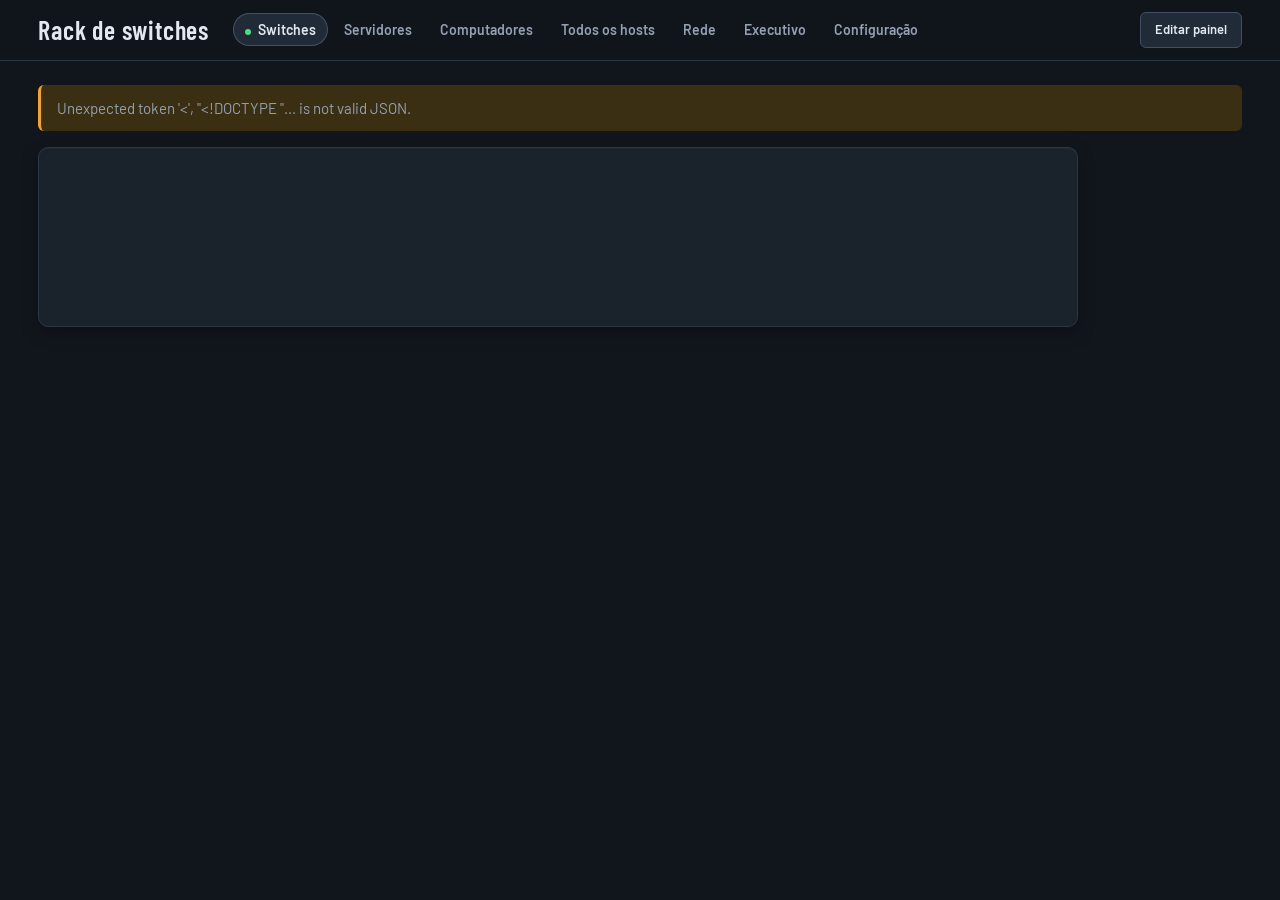
==== index.html @ 5d138e6e "Painel de infraestrutura Zabbix" ====
<!doctype html>
<html lang="pt-BR">
<head>
<meta charset="utf-8">
<meta name="color-scheme" content="dark">
<meta name="viewport" content="width=device-width, initial-scale=1">
<title>Rack de switches</title>
<link rel="preconnect" href="https://fonts.googleapis.com">
<link rel="stylesheet" href="https://fonts.googleapis.com/css2?family=Barlow:wght@400;600&family=Barlow+Condensed:wght@500;600&display=swap">
<link rel="stylesheet" href="/static/ui.css">
<style>
:root{--plate-top:#3a424d;--plate-bottom:#2a3038;--link-off:#2a3a31;--activity-off:#4a3a1c}
.rack{position:relative;display:block;width:100%;min-height:180px;max-width:1040px;padding:14px;overflow:visible}
.plate{fill:url(#plate);stroke:var(--edge)}.ear{fill:#232a32;stroke:var(--edge)}.screw{fill:#11151a;stroke:#59636f}
.silk{fill:#aab4c0;font:500 10px var(--font-head);text-anchor:middle}.brand{fill:#c5ced8;font:600 14px var(--font-head);letter-spacing:.08em}.model{fill:#8a96a5;font:500 11px var(--font-head);letter-spacing:.06em}
.jack{fill:var(--jack);stroke:var(--edge);stroke-width:1}.socket{fill:#07090b}.led-link{fill:var(--link-off)}.led-act{fill:var(--activity-off)}
.port.up .jack{stroke:#3c7a52}.port.up .led-link{fill:var(--link-on);filter:drop-shadow(0 0 2px var(--link-on))}
.port.down .led-link{fill:var(--link-down);opacity:.55}.port.unknown .jack{stroke-dasharray:3 2}
.port.act-1 .led-act,.port.act-2 .led-act,.port.act-3 .led-act{fill:var(--activity);filter:drop-shadow(0 0 2px var(--activity));animation:blink var(--d) step-end infinite}
.port.act-1{--d:1.6s}.port.act-2{--d:.8s}.port.act-3{--d:.3s}
@keyframes blink{0%,49.99%{opacity:1}50%,100%{opacity:.15}}
</style>
</head>
<body>
<div class="top">
  <h1>Rack de switches</h1>
  <nav class="nav" aria-label="Painéis">
    <a href="/" aria-current="page">Switches</a>
    <a href="/hosts.html?view=servers">Servidores</a>
    <a href="/hosts.html?view=workstations">Computadores</a>
    <a href="/hosts.html?view=all">Todos os hosts</a>
    <a href="/rede.html">Rede</a>
    <a href="/executivo.html">Executivo</a>
    <a href="/configuracao.html">Configuração</a>
  </nav>
  <span class="summary" id="summary"></span>
  <div class="layout-actions"><span class="updated" id="updated"></span><button class="layout-edit-toggle" id="layout-edit-toggle" type="button" aria-pressed="false">Editar painel</button></div>
</div>
<p class="banner" id="banner" hidden></p>
<main class="rack" id="rack" aria-live="polite"></main>

<script src="/static/no-overlap.js"></script>
<script src="/static/edit-ux.js"></script>
<script>
const REFRESH_MS = 15000;
// Faixas de tráfego (entrada + saída, em bits/s) que definem a velocidade do LED de atividade.
const TIERS = [[1e7, 3], [1e6, 2], [1e4, 1]];

const NS = "http://www.w3.org/2000/svg";
const el = (tag, attrs = {}, parent) => {
  const e = document.createElementNS(NS, tag);
  for (const k in attrs) e.setAttribute(k, attrs[k]);
  if (parent) parent.appendChild(e);
  return e;
};

// Posição das 28 portas do CRS328-24P-4S+RM: números ímpares em cima, pares embaixo.
function portLayout() {
  const ports = [];
  for (let n = 1; n <= 24; n++) {
    const col = (n - 1) >> 1, row = (n - 1) & 1;
    ports.push({ key: `ether${n}`, label: String(n), x: 70 + col * 46 + Math.floor(col / 4) * 14, y: row ? 72 : 34, w: 34, h: 28, row });
  }
  for (let s = 1; s <= 4; s++) {
    const col = (s - 1) >> 1, row = (s - 1) & 1;
    ports.push({ key: `sfp-sfpplus${s}`, label: `S${s}`, x: 690 + col * 60, y: row ? 72 : 34, w: 52, h: 28, row });
  }
  return ports;
}
const LAYOUT = portLayout();

function fmtBps(v) {
  if (v >= 1e9) return (v / 1e9).toFixed(2) + " Gbit/s";
  if (v >= 1e6) return (v / 1e6).toFixed(1) + " Mbit/s";
  if (v >= 1e3) return (v / 1e3).toFixed(0) + " kbit/s";
  return Math.round(v) + " bit/s";
}

function buildSwitch(host) {
  const card = document.createElement("section");
  card.className = "switch";
  const head = document.createElement("header");
  const h2 = document.createElement("h2"); h2.textContent = host;
  const counts = document.createElement("p"); counts.className = "counts";
  head.append(h2, counts);
  card.appendChild(head);

  const svg = el("svg", { viewBox: "0 0 960 122", role: "img", "aria-label": `Painel frontal do switch ${host}` });
  const defs = el("defs", {}, svg);
  const grad = el("linearGradient", { id: "plate", x1: 0, y1: 0, x2: 0, y2: 1 }, defs);
  el("stop", { offset: "0", "stop-color": "var(--plate-top)" }, grad);
  el("stop", { offset: "1", "stop-color": "var(--plate-bottom)" }, grad);

  el("rect", { class: "plate", x: 20, y: 2, width: 920, height: 118, rx: 3 }, svg);
  el("rect", { class: "ear", x: 0, y: 2, width: 30, height: 118, rx: 3 }, svg);
  el("rect", { class: "ear", x: 930, y: 2, width: 30, height: 118, rx: 3 }, svg);
  for (const [cx, cy] of [[15, 20], [15, 102], [945, 20], [945, 102]]) el("circle", { class: "screw", cx, cy, r: 5 }, svg);

  const brand = el("text", { class: "brand", x: 830, y: 58 }, svg); brand.textContent = "MikroTik";
  const model = el("text", { class: "model", x: 830, y: 76 }, svg); model.textContent = "CRS328-24P-4S+RM";

  const nodes = {};
  for (const p of LAYOUT) {
    const g = el("g", { class: "port unknown" }, svg);
    const title = el("title", {}, g);
    el("rect", { class: "jack", x: p.x, y: p.y, width: p.w, height: p.h, rx: 2 }, g);
    el("rect", { class: "socket", x: p.x + 4, y: p.y + 11, width: p.w - 8, height: p.h - 15, rx: 1 }, g);
    el("circle", { class: "led-link", cx: p.x + 9, cy: p.y + 6, r: 3 }, g);
    el("circle", { class: "led-act", cx: p.x + p.w - 9, cy: p.y + 6, r: 3 }, g);
    const t = el("text", { class: "silk", x: p.x + p.w / 2, y: p.row ? p.y + p.h + 11 : p.y - 5 }, svg);
    t.textContent = p.label;
    nodes[p.key] = { g, title };
  }
  card.appendChild(svg);
  return { card, counts, nodes };
}

function activityTier(bps) {
  for (const [limit, tier] of TIERS) if (bps >= limit) return tier;
  return 0;
}

function updateSwitch(view, sw) {
  let up = 0, down = 0;
  for (const p of LAYOUT) {
    const data = sw.ports[p.key];
    const { g, title } = view.nodes[p.key];
    let state = "unknown", act = 0, tip = `${p.key}: sem dados`;
    if (data && data.status !== null) {
      const total = data.in_bps + data.out_bps;
      if (data.status === 1) { state = "up"; up++; act = activityTier(total); }
      else { state = "down"; down++; }
      tip = `${p.key}: ${state === "up" ? "ativa" : "inativa"}` +
            (state === "up" ? `\nRecebendo ${fmtBps(data.in_bps)}\nEnviando ${fmtBps(data.out_bps)}` : "");
    }
    g.setAttribute("class", `port ${state}` + (act ? ` act-${act}` : ""));
    title.textContent = tip;
  }
  view.counts.textContent = `${up} ativas, ${down} inativas`;
  return { up, down };
}

let views = {};
let lastOk = null;

function render(data) {
  const rack = document.getElementById("rack");
  const names = data.switches.map(s => s.host);
  if (names.join("|") !== Object.keys(views).join("|")) {
    rack.replaceChildren();
    views = {};
    if (!names.length) {
      const p = document.createElement("p"); p.className = "empty";
      p.textContent = "Nenhum switch encontrado. Confira os nomes em SWITCH_HOSTS.";
      rack.appendChild(p);
    }
    for (const n of names) { views[n] = buildSwitch(n); rack.appendChild(views[n].card); }
  }
  let up = 0, down = 0;
  for (const sw of data.switches) { const r = updateSwitch(views[sw.host], sw); up += r.up; down += r.down; }
  freeCardLayout(rack, ".switch", "switches", { minWidth: 420, minHeight: 130, widthFor: (card, available) => Math.max(420, Math.min(960, available - 28)), heightFor: () => 150 });
  document.getElementById("summary").textContent = `${names.length} switches, ${up} portas ativas, ${down} inativas`;
  const banner = document.getElementById("banner");
  banner.hidden = !data.mock;
  if (data.mock) banner.textContent = "Dados de demonstração. Defina ZABBIX_URL e ZABBIX_TOKEN para ver os switches reais.";
}

/* Edição de layout: mover/redimensionar e alterar leituras só ficam liberados ao clicar em Editar painel. */
function isPanelLayoutEditing() { return document.body.classList.contains("layout-edit-active"); }
function setupPanelEditMode() {
  const button = document.getElementById("layout-edit-toggle");
  if (!button || button.dataset.bound) return;
  button.dataset.bound = "1";
  let restoreButton = document.getElementById("restore-hidden-cards");
  if (!restoreButton) {
    restoreButton = document.createElement("button");
    restoreButton.id = "restore-hidden-cards";
    restoreButton.type = "button";
    restoreButton.className = "layout-edit-toggle";
    restoreButton.textContent = "Restaurar cards excluídos";
    restoreButton.title = "Restaurar todos os cards ocultados nesta página";
    restoreButton.hidden = true;
    button.insertAdjacentElement("afterend", restoreButton);
    restoreButton.addEventListener("click", () => {
      for (let i = localStorage.length - 1; i >= 0; i--) {
        const key = localStorage.key(i);
        if (key && key.startsWith("painel-hidden-cards:")) localStorage.removeItem(key);
      }
      window.location.reload();
    });
  }
  const setMode = enabled => {
    restoreButton.hidden = !enabled;
    document.body.classList.toggle("layout-edit-active", enabled);
    button.setAttribute("aria-pressed", String(enabled));
    button.textContent = enabled ? "Concluir edição" : "Editar painel";
    button.title = enabled ? "Salvar o layout e sair do modo de edição" : "Liberar ajustes de layout e configuração dos itens Zabbix";
    document.querySelectorAll(".free-card-managed").forEach(card => {
      card.style.resize = enabled ? "both" : "none";
      card.querySelectorAll(":scope > header, :scope > h3, :scope > .label").forEach(handle => { handle.style.cursor = enabled ? "grab" : "default"; });
    });
    document.querySelectorAll(".rank").forEach(card => { card.style.resize = enabled ? "both" : "none"; });
    document.querySelectorAll(".rank-head").forEach(handle => { handle.style.cursor = enabled ? "grab" : "default"; handle.style.touchAction = enabled ? "none" : "auto"; });
    if (!enabled) {
      document.querySelectorAll(".rank-config").forEach(config => { config.hidden = true; });
      document.querySelectorAll(".rank-menu-btn").forEach(menu => menu.setAttribute("aria-expanded", "false"));
      document.querySelectorAll(".free-alignment-guide").forEach(guide => { guide.style.display = "none"; });
    }
    window.dispatchEvent(new CustomEvent("panel-layout-edit-change", { detail: { enabled } }));
  };
  button.addEventListener("click", () => setMode(!isPanelLayoutEditing()));
  setMode(false);
}
setupPanelEditMode();

let panelDataRevision = 0;
// Pausa atualizações automáticas enquanto o usuário edita o layout. A mudança
// de revisão invalida qualquer resposta HTTP que já estivesse em andamento.
window.addEventListener("panel-layout-edit-change", event => {
  panelDataRevision += 1;
  if (!event.detail?.enabled) refresh();
});

function ensureFreeAlignmentGuides(parent) {
  let vertical = parent.querySelector(":scope > .free-alignment-guide.vertical");
  let horizontal = parent.querySelector(":scope > .free-alignment-guide.horizontal");
  if (!vertical) { vertical = document.createElement("div"); vertical.className = "free-alignment-guide vertical"; vertical.setAttribute("aria-hidden", "true"); parent.appendChild(vertical); }
  if (!horizontal) { horizontal = document.createElement("div"); horizontal.className = "free-alignment-guide horizontal"; horizontal.setAttribute("aria-hidden", "true"); parent.appendChild(horizontal); }
  return { vertical, horizontal };
}

/* Layout livre comum: cartões podem ser movidos e redimensionados com o mouse.
   Cada área salva suas coordenadas no navegador e restaura-as após a atualização. */
function freeCardLayout(parentOrSelector, selector, storageName, options = {}) {
  const parent = typeof parentOrSelector === "string" ? document.querySelector(parentOrSelector) : parentOrSelector;
  if (!parent) return;
  const cards = [...parent.querySelectorAll(`:scope > ${selector}`)];
  if (!cards.length) return;
  const gap = options.gap ?? 14;
  const baseMinW = options.minWidth ?? 220;
  // Largura mínima efetiva: a grade "N por linha" pode reduzi-la (guardado por grupo) para caber mais cards por linha.
  try { parent._freeMinW = Number(localStorage.getItem(`painel-card-minw:${storageName}`)) || 0; } catch { parent._freeMinW = 0; }
  const minW = () => Math.min(baseMinW, parent._freeMinW || baseMinW);
  const minH = options.minHeight ?? 110;
  const available = Math.max(320, parent.clientWidth || (window.innerWidth - 80));
  let saved = {};
  try { saved = JSON.parse(localStorage.getItem(`painel-free-cards:${storageName}`) || "{}") || {}; } catch {}
  let hiddenCards = [];
  try { hiddenCards = JSON.parse(localStorage.getItem(`painel-hidden-cards:${storageName}`) || "[]") || []; } catch {}
  for (const card of cards) {
    const titleNode = card.querySelector(":scope > header h2, :scope > h2, :scope > h3, :scope > .label, :scope > span, h2, h3, .label");
    const title = card.dataset.freeOrigTitle || (titleNode?.textContent || card.className || "card").trim().replace(/\s+/g, " ").slice(0, 140);
    const key = `${[...card.classList].filter(c => !["online", "offline", "unknown", "moving", "free-card-moving"].includes(c)).sort().join(".")}:${title}`;
    if (hiddenCards.includes(key)) card.style.display = "none";
  }
  const visibleCards = cards.filter(card => card.style.display !== "none");
  if (!visibleCards.length) {
    parent.style.position = "relative"; parent.style.minHeight = "40px";
    parent.dataset.freeStorageName = storageName;
    return;
  }
  parent.style.position = "relative";
  parent.style.display = "block";
  parent.style.width = "100%";
  parent.style.minHeight = `${minH}px`;
  parent.style.overflow = "visible";

  // Título exibido pode ser personalizado pelo usuário; a CHAVE de layout usa sempre o título original
  // (dataset.freeOrigTitle), para que renomear nunca perca posição/tamanho salvos.
  const titleNodeFor = card => [
    card.querySelector(":scope > header h2"), card.querySelector(":scope > h2"),
    card.querySelector(":scope > h3"), card.querySelector(":scope > .label"),
    card.querySelector(":scope > span"), card.querySelector("h2"), card.querySelector("h3"),
    card.querySelector(".label")
  ].find(n => n && n.textContent.trim());
  const titleFor = card => card.dataset.freeOrigTitle ||
    (titleNodeFor(card)?.textContent || card.className || "card").trim().replace(/\s+/g, " ").slice(0, 140);
  const nameStore = `painel-card-names:${storageName}`;
  const readNames = () => { try { return JSON.parse(localStorage.getItem(nameStore) || "{}") || {}; } catch { return {}; } };
  const writeName = (key, value) => {
    const names = readNames(); if (value) names[key] = value; else delete names[key];
    try { localStorage.setItem(nameStore, JSON.stringify(names)); } catch {}
  };
  const applyCustomName = (card, key) => {
    const name = readNames()[key], node = titleNodeFor(card);
    if (!name || !node) return;
    if (!card.dataset.freeOrigTitle) card.dataset.freeOrigTitle = titleFor(card);
    node.textContent = name;
  };
  // Edição inline do nome: Enter/clique fora salva, Esc cancela, vazio restaura o nome original.
  const startRename = card => {
    const node = titleNodeFor(card);
    if (!node || node.querySelector("input")) return;
    const key = card.dataset.freeCardKey, shown = node.textContent.trim(), orig = card.dataset.freeOrigTitle || shown;
    const input = document.createElement("input");
    input.type = "text"; input.className = "free-card-name-input"; input.value = shown; input.maxLength = 60;
    input.setAttribute("aria-label", "Nome do card (deixe vazio para restaurar o original)");
    node.textContent = ""; node.appendChild(input); input.focus(); input.select();
    let finished = false;
    const finish = save => {
      if (finished) return; finished = true;
      const value = input.value.trim().replace(/\s+/g, " ");
      if (!save) { node.textContent = shown; return; }
      if (!value || value === orig) { writeName(key, ""); delete card.dataset.freeOrigTitle; node.textContent = orig; }
      else { writeName(key, value); card.dataset.freeOrigTitle = orig; node.textContent = value; }
    };
    input.addEventListener("keydown", e => {
      if (e.key === "Enter") { e.preventDefault(); finish(true); } else if (e.key === "Escape") { e.preventDefault(); finish(false); }
      e.stopPropagation();
    });
    input.addEventListener("blur", () => finish(true));
  };
  const keyFor = card => `${[...card.classList].filter(c => !["online", "offline", "unknown", "moving", "free-card-moving"].includes(c)).sort().join(".")}:${titleFor(card)}`;
  const widthFor = card => {
    if (typeof options.widthFor === "function") return Math.max(minW(), Math.min(available, options.widthFor(card, available)));
    if (card.classList.contains("stat")) return Math.min(210, Math.max(150, (available - gap * 3) / 4));
    if (card.classList.contains("switch")) return Math.max(420, Math.min(960, available - 28));
    if (card.classList.contains("rank")) return Math.max(300, Math.min(450, (available - gap) / 2));
    return Math.max(minW(), Math.min(360, available - gap));
  };
  const heightFor = card => {
    if (typeof options.heightFor === "function") return options.heightFor(card);
    if (card.classList.contains("stat")) return 86;
    if (card.classList.contains("switch")) return 175;
    if (card.classList.contains("rank")) return 220;
    if (card.classList.contains("card")) return 175;
    return 230;
  };
  const items = visibleCards.map((card, i) => {
    const key = keyFor(card);
    card.dataset.freeCardKey = key;
    applyCustomName(card, key);
    const record = saved[key] && Number.isFinite(Number(saved[key].x)) ? saved[key] : null;
    card.style.position = "absolute";
    card.style.boxSizing = "border-box";
    card.style.margin = "0";
    card.style.maxWidth = "none";
    card.style.maxHeight = "none";
    card.style.minWidth = `${minW()}px`;
    card.style.minHeight = `${minH}px`;
    card.classList.add("free-card-managed");
    card.style.resize = isPanelLayoutEditing() ? "both" : "none";
    card.style.overflow = "auto";
    card.style.touchAction = "auto";
    card.style.width = `${Math.max(minW(), Number(record?.w) || widthFor(card))}px`;
    card.style.height = record?.h ? `${Math.max(minH, Number(record.h))}px` : "auto";
    card.style.left = `${Math.max(0, Number(record?.x) || 0)}px`;
    card.style.top = `${Math.max(0, Number(record?.y) || 0)}px`;
    card.style.zIndex = String(Number(record?.z) || (100 + i));
    card.style.cursor = "default";
    return { card, key, record, index: i };
  });

  const anySaved = items.some(x => x.record);
  if (!anySaved) {
    let x = 0, y = 0, rowHeight = 0;
    for (const item of items) {
      const w = widthFor(item.card);
      item.card.style.width = `${w}px`;
      item.card.style.height = "auto";
      if (x > 0 && x + w > available) { x = 0; y += rowHeight + gap; rowHeight = 0; }
      item.card.style.left = `${x}px`; item.card.style.top = `${y}px`;
      const h = Math.max(minH, item.card.offsetHeight || heightFor(item.card));
      item.card.style.height = `${h}px`;
      item.record = { x, y, w, h, z: 100 + item.index };
      rowHeight = Math.max(rowHeight, h); x += w + gap;
    }
  } else {
    let bottom = 0;
    for (const item of items) if (item.record) bottom = Math.max(bottom, Number(item.record.y || 0) + Number(item.record.h || item.card.offsetHeight || minH));
    for (const item of items) {
      if (!item.record) {
        const w = widthFor(item.card), h = Math.max(minH, item.card.offsetHeight || heightFor(item.card));
        item.record = { x: 0, y: bottom + gap, w, h, z: 100 + item.index };
        item.card.style.left = "0px"; item.card.style.top = `${item.record.y}px`;
        item.card.style.width = `${w}px`; item.card.style.height = `${h}px`;
        bottom += h + gap;
      } else if (!item.record.h) {
        item.record.h = Math.max(minH, item.card.offsetHeight || heightFor(item.card));
        item.card.style.height = `${item.record.h}px`;
      }
    }
  }

  // Anti-sobreposição (estilo Sortable): ao arrastar/redimensionar, os outros cards abrem espaço (empurrados para
  // baixo a partir da posição que tinham no início do gesto); ao soltar, o layout é compactado e preenche os vazios.
  const rectOf = card => ({ x: parseFloat(card.style.left) || 0, y: parseFloat(card.style.top) || 0, w: card.offsetWidth, h: card.offsetHeight });
  const snapshot = () => items.filter(i => i.card.style.display !== "none").map(i => ({ card: i.card, ...rectOf(i.card) }));
  let dragBase = null, resizeBase = null, ghost = null;
  const reflow = (moving, base) => {
    const others = base.filter(b => b.card !== moving);
    const pos = PanelNoOverlap.push(rectOf(moving), others);
    others.forEach((o, i) => { o.card.style.left = `${pos[i].x}px`; o.card.style.top = `${pos[i].y}px`; });
    // Espaço-fantasma: onde o card vai assentar quando for solto (após compactar).
    const mine = rectOf(moving);
    const dest = PanelNoOverlap.compact([mine, ...others.map((o, i) => ({ x: pos[i].x, y: pos[i].y, w: o.w, h: o.h }))])[0];
    if (!ghost) { ghost = document.createElement("div"); ghost.className = "free-drop-ghost"; parent.appendChild(ghost); }
    Object.assign(ghost.style, { left: `${dest.x}px`, top: `${dest.y}px`, width: `${mine.w}px`, height: `${mine.h}px` });
    resizeCanvas();
  };
  const settle = () => {
    if (window.PanelNoOverlap) {
      const list = snapshot(), pos = PanelNoOverlap.compact(list);
      list.forEach((o, i) => { o.card.style.left = `${pos[i].x}px`; o.card.style.top = `${pos[i].y}px`; });
    }
    dragBase = null; resizeBase = null; parent.classList.remove("free-reflowing");
    if (ghost) { ghost.remove(); ghost = null; }
    resizeCanvas();
  };
  // Assistente: após redimensionar um card, sugere padronizar o grupo (mesmo tamanho ou N por linha, alinhado). Com Desfazer.
  const suggestLayout = card => {
    if (!window.PanelUX?.suggestLayout || !window.PanelNoOverlap) return;
    const count = snapshot().length;
    if (count < 2) return;
    const size = { w: Math.round(card.offsetWidth), h: Math.round(card.offsetHeight) };
    const width = parent.clientWidth || available;
    const cwFor = n => Math.floor((width - gap * (n - 1)) / n);
    const minKey = `painel-card-minw:${storageName}`;
    const apply = (build, undoExtra) => {
      const list = snapshot();
      const prev = list.map(o => ({ card: o.card, left: o.card.style.left, top: o.card.style.top, width: o.card.style.width, height: o.card.style.height }));
      build(list).forEach((r, i) => {
        const el = list[i].card;
        el.style.left = `${r.x}px`; el.style.top = `${r.y}px`; el.style.width = `${r.w}px`; el.style.height = `${r.h}px`;
      });
      settle(); persist(); resizeCanvas();
      PanelUX.toast(`Layout aplicado a ${count} cards`, { action: "Desfazer", onAction: () => {
        if (undoExtra) undoExtra();
        prev.forEach(p => Object.assign(p.card.style, { left: p.left, top: p.top, width: p.width, height: p.height }));
        settle(); persist(); resizeCanvas();
      } });
    };
    PanelUX.suggestLayout({
      count, sizeLabel: `${size.w}×${size.h}`,
      maxPerRow: count,
      tightFrom: (() => { for (let n = 1; n <= count; n++) if (cwFor(n) < baseMinW) return n; return Infinity; })(),
      minOk: n => cwFor(n) >= 80,
      onSameSize: () => apply(list => {
        const sized = list.map(o => ({ x: o.x, y: o.y, w: size.w, h: size.h }));
        const pos = PanelNoOverlap.flow(sized, width);
        return sized.map((o, i) => ({ x: pos[i].x, y: pos[i].y, w: size.w, h: size.h }));
      }),
      onGrid: n => {
        // Se a coluna ficar mais estreita que o mínimo padrão, reduz o mínimo do grupo (e guarda) para o layout não sobrepor.
        const prevMin = parent._freeMinW || 0, setMin = v => {
          parent._freeMinW = v;
          try { v ? localStorage.setItem(minKey, String(v)) : localStorage.removeItem(minKey); } catch {}
          snapshot().forEach(o => { o.card.style.minWidth = `${minW()}px`; });
        };
        setMin(cwFor(n) < baseMinW ? cwFor(n) : 0);
        apply(list => PanelNoOverlap.gridLayout(list, n, width, gap), () => setMin(prevMin));
      }
    });
  };
  if (window.PanelNoOverlap) {
    // Layout salvo/inicial com cards sobrepostos é reorganizado ao abrir (empurra para baixo).
    const placed = [];
    [...items].sort((a, b) => rectOf(a.card).y - rectOf(b.card).y || rectOf(a.card).x - rectOf(b.card).x).forEach(({ card }) => {
      const r = rectOf(card), f = PanelNoOverlap.resolve(r, placed, available);
      card.style.left = `${f.x}px`; card.style.top = `${f.y}px`;
      placed.push({ x: f.x, y: f.y, w: r.w, h: r.h });
    });
  }
  let maxZ = Math.max(100, ...items.map(x => Number(x.record?.z) || 100));
  const persist = () => {
    const out = {};
    for (const { card, key } of items) out[key] = {
      x: Math.max(0, Math.round(parseFloat(card.style.left) || 0)),
      y: Math.max(0, Math.round(parseFloat(card.style.top) || 0)),
      w: Math.max(minW(), Math.round(card.offsetWidth)),
      h: Math.max(minH, Math.round(card.offsetHeight)),
      z: Number(card.style.zIndex) || 100
    };
    try { localStorage.setItem(`painel-free-cards:${storageName}`, JSON.stringify({ ...saved, ...out })); } catch {}
  };
  if (parent._freeCardLayoutContext) parent._freeCardLayoutContext.persist = persist;
  const resizeCanvas = () => {
    let bottom = 0;
    for (const {card} of items) bottom = Math.max(bottom, (parseFloat(card.style.top) || 0) + card.offsetHeight);
    parent.style.height = `${Math.max(minH, bottom + gap)}px`;
  };
  const guides = ensureFreeAlignmentGuides(parent);
  const hideGuides = () => { guides.vertical.style.display = "none"; guides.horizontal.style.display = "none"; };
  if (parent._freeCardLayoutContext) { parent._freeCardLayoutContext.items = items; parent._freeCardLayoutContext.hideGuides = hideGuides; parent._freeCardLayoutContext.resizeCanvas = resizeCanvas; }
  const nearestSnap = (position, size, targets) => {
    const points = [position, position + size / 2, position + size];
    let best = null;
    for (const point of points) for (const target of targets) {
      const delta = target - point, distance = Math.abs(delta);
      if (distance <= 8 && (!best || distance < best.distance)) best = { delta, target, distance };
    }
    return best;
  };
  const snapFreePosition = (card, left, top) => {
    const others = items.filter(item => item.card !== card).map(({card: other}) => ({
      x: parseFloat(other.style.left) || 0, y: parseFloat(other.style.top) || 0,
      w: other.offsetWidth, h: other.offsetHeight
    }));
    const xTargets = others.flatMap(o => [o.x, o.x + o.w / 2, o.x + o.w]);
    const yTargets = others.flatMap(o => [o.y, o.y + o.h / 2, o.y + o.h]);
    const sx = nearestSnap(left, card.offsetWidth, xTargets);
    const sy = nearestSnap(top, card.offsetHeight, yTargets);
    if (sx) { left += sx.delta; guides.vertical.style.left = `${sx.target}px`; guides.vertical.style.display = "block"; }
    else guides.vertical.style.display = "none";
    if (sy) { top += sy.delta; guides.horizontal.style.top = `${sy.target}px`; guides.horizontal.style.display = "block"; }
    else guides.horizontal.style.display = "none";
    return { x: Math.max(0, left), y: Math.max(0, top) };
  };
  const snapFreeSize = card => {
    if (!isPanelLayoutEditing() || card.dataset.freeResizing !== "1") return;
    const left = parseFloat(card.style.left) || 0, top = parseFloat(card.style.top) || 0;
    const others = items.filter(item => item.card !== card).map(({card: other}) => ({
      x: parseFloat(other.style.left) || 0, y: parseFloat(other.style.top) || 0,
      w: other.offsetWidth, h: other.offsetHeight
    }));
    const xTargets = others.flatMap(o => [o.x, o.x + o.w / 2, o.x + o.w]);
    const yTargets = others.flatMap(o => [o.y, o.y + o.h / 2, o.y + o.h]);
    const snapEdge = (edge, targets, origin, minSize) => {
      let best = null;
      for (const target of targets) { const d = Math.abs(target - edge); if (d <= 8 && target - origin >= minSize && (!best || d < best.distance)) best = { target, distance: d }; }
      return best;
    };
    const sx = snapEdge(left + card.offsetWidth, xTargets, left, minW());
    const sy = snapEdge(top + card.offsetHeight, yTargets, top, minH);
    if (sx) { const w = sx.target - left; if (Math.abs(card.offsetWidth - w) > 1) card.style.width = `${w}px`; guides.vertical.style.left = `${sx.target}px`; guides.vertical.style.display = "block"; }
    else guides.vertical.style.display = "none";
    if (sy) { const h = sy.target - top; if (Math.abs(card.offsetHeight - h) > 1) card.style.height = `${h}px`; guides.horizontal.style.top = `${sy.target}px`; guides.horizontal.style.display = "block"; }
    else guides.horizontal.style.display = "none";
  };
  parent._freeCardLayoutContext = { items, persist, resizeCanvas, hideGuides, settle, suggest: suggestLayout };
  if (!parent.dataset.freeLayoutPointerUpBound) {
    parent.dataset.freeLayoutPointerUpBound = "1";
    const finishResize = () => {
      const ctx = parent._freeCardLayoutContext;
      if (!ctx) return;
      let changed = false, resized = null;
      for (const {card} of ctx.items) if (card.dataset.freeResizing === "1") {
        delete card.dataset.freeResizing; changed = true;
        const s0 = card._startSize;
        if (s0 && (Math.abs(s0.w - card.offsetWidth) > 2 || Math.abs(s0.h - card.offsetHeight) > 2)) resized = card;
      }
      if (changed) {
        ctx.hideGuides(); if (ctx.settle) ctx.settle(); if (ctx.persist) ctx.persist(); ctx.resizeCanvas();
        if (resized && ctx.suggest) ctx.suggest(resized);
      }
    };
    document.addEventListener("pointerup", finishResize);
    document.addEventListener("pointercancel", finishResize);
  }
  for (const { card, key } of items) {
    if (!card.querySelector(".free-card-grip")) {
      const grip = document.createElement("button");
      grip.type = "button"; grip.className = "free-card-grip"; grip.textContent = "⠿";
      grip.title = "Arrastar cartão"; grip.setAttribute("aria-label", `Mover ${titleFor(card)}`);
      card.appendChild(grip);
    }
    if (!card.querySelector(".free-card-delete")) {
      const removeButton = document.createElement("button");
      removeButton.type = "button";
      removeButton.className = "free-card-delete";
      removeButton.textContent = "×";
      removeButton.title = `Excluir card: ${titleFor(card)}`;
      removeButton.setAttribute("aria-label", `Excluir card ${titleFor(card)}`);
      card.appendChild(removeButton);
      removeButton.addEventListener("click", event => {
        event.preventDefault(); event.stopPropagation();
        if (!isPanelLayoutEditing()) return;
        const title = (titleNodeFor(card)?.textContent || titleFor(card)).trim();
        if (!window.PanelUX && !window.confirm(`Excluir o card "${title}" deste painel? Você poderá restaurá-lo pelo botão Restaurar cards excluídos.`)) return;
        const store = `painel-hidden-cards:${storageName}`;
        const readHidden = () => { try { return JSON.parse(localStorage.getItem(store) || "[]") || []; } catch { return []; } };
        const hidden = readHidden();
        if (!hidden.includes(key)) hidden.push(key);
        localStorage.setItem(store, JSON.stringify(hidden));
        card.style.display = "none";
        settle(); persist(); resizeCanvas();   // os demais sobem e fecham o vazio
        if (window.PanelUX) PanelUX.toast(`Card "${title}" excluído`, { action: "Desfazer", onAction: () => {
          localStorage.setItem(store, JSON.stringify(readHidden().filter(k => k !== key)));
          card.style.display = "";
          if (window.PanelNoOverlap) reflow(card, snapshot());   // devolve o card e abre espaço
          settle(); persist(); resizeCanvas();
        } });
      });
    }
    if (!card.querySelector(".free-card-rename")) {
      const renameButton = document.createElement("button");
      renameButton.type = "button"; renameButton.className = "free-card-rename"; renameButton.textContent = "✎";
      renameButton.title = `Renomear card: ${titleFor(card)}`;
      renameButton.setAttribute("aria-label", `Renomear card ${titleFor(card)}`);
      card.appendChild(renameButton);
      renameButton.addEventListener("click", e => { e.preventDefault(); e.stopPropagation(); if (isPanelLayoutEditing()) startRename(card); });
    }
    const nameNode = titleNodeFor(card);
    if (nameNode && !nameNode.dataset.renameBound) {
      nameNode.dataset.renameBound = "1";
      nameNode.addEventListener("dblclick", e => { if (isPanelLayoutEditing() && !e.target.closest("input")) { e.preventDefault(); startRename(card); } });
    }
    let tools = card.querySelector(":scope > .free-card-tools");
    if (!tools) { tools = document.createElement("div"); tools.className = "free-card-tools"; card.appendChild(tools); }
    for (const cls of [".free-card-rename", ".free-card-grip", ".free-card-delete"]) {
      const control = card.querySelector(cls);
      if (control && control.parentElement !== tools) tools.appendChild(control);
    }
    const dragHandles = [card.querySelector(".free-card-grip"), card.querySelector(":scope > header"), card.querySelector(":scope > h3"), card.querySelector(":scope > .label")].filter(Boolean);
    if (!card.dataset.freeDragBound) {
      card.dataset.freeDragBound = "1";
      for (const handle of dragHandles) {
        handle.style.cursor = isPanelLayoutEditing() ? "grab" : "default";
        handle.style.userSelect = "none";
        handle.addEventListener("pointerdown", e => {
          if (!isPanelLayoutEditing() || e.button !== 0 || e.target.closest("input,select,textarea,a,button:not(.free-card-grip)")) return;
          const start = { x: e.clientX, y: e.clientY, left: parseFloat(card.style.left) || 0, top: parseFloat(card.style.top) || 0, pointerId: e.pointerId };
          card.style.zIndex = String(++maxZ); card.classList.add("free-card-moving");
          if (window.PanelNoOverlap) { dragBase = snapshot(); parent.classList.add("free-reflowing"); }
          e.preventDefault();
          const move = ev => {
            if (ev.pointerId !== start.pointerId) return;
            const snapped = snapFreePosition(card, Math.max(0, start.left + ev.clientX - start.x), Math.max(0, start.top + ev.clientY - start.y));
            card.style.left = `${snapped.x}px`;
            card.style.top = `${snapped.y}px`;
            if (window.PanelNoOverlap && dragBase) reflow(card, dragBase);
            resizeCanvas();
          };
          const finish = ev => {
            if (ev.pointerId !== start.pointerId) return;
            document.removeEventListener("pointermove", move);
            document.removeEventListener("pointerup", finish);
            document.removeEventListener("pointercancel", finish);
            card.classList.remove("free-card-moving");
            settle();
            hideGuides(); persist(); resizeCanvas();
          };
          document.addEventListener("pointermove", move);
          document.addEventListener("pointerup", finish);
          document.addEventListener("pointercancel", finish);
        });
      }
    }
    if (!card.dataset.freeResizeDetectBound) {
      card.dataset.freeResizeDetectBound = "1";
      card.addEventListener("pointerdown", e => {
        if (!isPanelLayoutEditing()) return;
        const rect = card.getBoundingClientRect();
        if (e.clientX >= rect.right - 22 && e.clientY >= rect.bottom - 22) { card.dataset.freeResizing = "1"; card._startSize = { w: card.offsetWidth, h: card.offsetHeight }; if (window.PanelNoOverlap) { resizeBase = snapshot(); parent.classList.add("free-reflowing"); } }
      });
    }
    if (!card._freeCardResizeObserver && typeof ResizeObserver !== "undefined") {
      card._freeCardResizeObserver = new ResizeObserver(() => {
        if (!card.isConnected) return;
        snapFreeSize(card);
        if (window.PanelNoOverlap && isPanelLayoutEditing() && resizeBase && card.dataset.freeResizing === "1") reflow(card, resizeBase);
        resizeCanvas();
        clearTimeout(card._freeSaveTimer);
        card._freeSaveTimer = setTimeout(persist, 150);
      });
      card._freeCardResizeObserver.observe(card);
    }
  }
  resizeCanvas();
  persist();
}

async function refresh() {
  if (isPanelLayoutEditing()) return;
  const revision = panelDataRevision;
  const banner = document.getElementById("banner");
  try {
    const res = await fetch("/api/switches");
    if (isPanelLayoutEditing() || revision !== panelDataRevision) return;
    if (!res.ok) throw new Error((await res.json()).detail || res.status);
    const data = await res.json();
    if (isPanelLayoutEditing() || revision !== panelDataRevision) return;
    render(data);
    lastOk = new Date(data.updated);
    document.getElementById("updated").textContent = "Atualizado às " + lastOk.toLocaleTimeString("pt-BR");
  } catch (err) {
    if (isPanelLayoutEditing() || revision !== panelDataRevision) return;
    banner.hidden = false;
    banner.textContent = `${err.message || err}. ` + (lastOk ? `Mostrando os dados das ${lastOk.toLocaleTimeString("pt-BR")}.` : "");
  }
}
refresh();
setInterval(refresh, REFRESH_MS);
</script>
</body>
</html>
---- static/ui.css ----
/* ==========================================================================
   Painel Zabbix — Design System compartilhado (ui.css)
   Servido em /static/ui.css. Mantém TODOS os nomes de classe usados pelo JS.
   Seções: 1 Tokens · 2 Base · 3 Cabeçalho/Nav · 4 Botões e campos
           5 Edição de layout (arrastar/redimensionar) · 6 Cards e KPIs
           7 Indicadores · 8 Tabelas · 9 Formulários/Alertas · 10 Responsivo
   ========================================================================== */

/* 1. TOKENS ---------------------------------------------------------------- */
:root {
  color-scheme: dark;
  --page: #11161d; --panel: #1a222c; --panel-2: #212b37; --line: #2b3644; --edge: #435063;
  --text: #e3e9f0; --muted: #94a1b2;
  --ok: #4ade80; --warn: #f5a524; --crit: #ef5b60; --off: #6b7683; --accent: #54a7ff;
  --banner: #3a2f12; --jack: #0e1217; --rack: var(--panel);
  /* aliases legados (páginas antigas / JS) */
  --bg: var(--page); --border: var(--edge); --bad: var(--crit);
  --link-on: var(--ok); --link-down: var(--crit); --activity: var(--warn);
  --r-sm: 6px; --r-md: 10px; --r-lg: 14px;
  --sp-1: 4px; --sp-2: 8px; --sp-3: 12px; --sp-4: 16px; --sp-5: 24px;
  --shadow: 0 1px 0 #ffffff08 inset, 0 6px 18px #0004;
  --font: "Barlow", system-ui, "Segoe UI", sans-serif;
  --font-head: "Barlow Condensed", "Arial Narrow", sans-serif;
}

/* 2. BASE ------------------------------------------------------------------ */
* { box-sizing: border-box; }
html { background: var(--page); -webkit-text-size-adjust: 100%; }
body {
  margin: 0; padding: 0 clamp(12px, 3vw, 40px) 48px; color: var(--text);
  font: 400 15px/1.5 var(--font); font-variant-numeric: tabular-nums;
}
h1, h2, h3 { font-family: var(--font-head); letter-spacing: .03em; }
h1 { margin: 0; font-size: 26px; font-weight: 600; line-height: 1.15; }
h2.sec { margin: 28px 0 var(--sp-3); font-size: 20px; font-weight: 600; }
h3 { margin: 0 0 var(--sp-2); font-size: 14px; font-weight: 600; letter-spacing: .06em; text-transform: uppercase; color: var(--muted); }
p { color: var(--muted); }
a { color: var(--accent); text-decoration: none; }
a:hover { text-decoration: underline; text-underline-offset: 3px; }
:focus-visible { outline: 2px solid var(--accent); outline-offset: 2px; border-radius: 4px; }
[hidden] { display: none !important; }
main:not(.rack) { max-width: none; }

/* 3. CABEÇALHO / NAVEGAÇÃO ------------------------------------------------- */
.top, header.page-top {
  position: sticky; top: 0; z-index: 200; display: flex; flex-wrap: wrap; align-items: center;
  gap: var(--sp-2) var(--sp-5); margin: 0 calc(-1 * clamp(12px, 3vw, 40px)) var(--sp-5);
  padding: var(--sp-3) clamp(12px, 3vw, 40px);
  background: #11161dd9; backdrop-filter: blur(10px); border-bottom: 1px solid var(--line);
}
.nav { display: flex; gap: var(--sp-1); flex-wrap: wrap; }
.nav a {
  color: var(--muted); padding: 6px 12px; border-radius: 999px; font-weight: 600; font-size: 14px;
  transition: background .15s, color .15s; text-decoration: none;
}
.nav a:hover { color: var(--text); background: var(--panel); text-decoration: none; }
.nav a[aria-current="page"] { color: var(--text); background: var(--panel-2); box-shadow: inset 0 0 0 1px var(--edge); }
.nav a[aria-current="page"]::before { content: ""; display: inline-block; width: 6px; height: 6px; margin-right: 7px; border-radius: 50%; background: var(--ok); vertical-align: middle; }
.summary, .updated { color: var(--muted); font-size: 13px; }
.back-link { font-weight: 600; }
.banner {
  margin: 0 0 var(--sp-4); padding: var(--sp-3) var(--sp-4); background: var(--banner);
  border-left: 3px solid var(--warn); border-radius: var(--r-sm);
}

/* 4. BOTÕES E CAMPOS ------------------------------------------------------- */
button, .btn, .alert-button, .layout-edit-toggle {
  font: 600 13px/1.2 var(--font); color: var(--text); background: var(--panel-2);
  border: 1px solid var(--edge); border-radius: var(--r-sm); padding: 9px 14px; cursor: pointer;
  transition: background .15s, border-color .15s; text-decoration: none;
}
button:hover, .btn:hover, .alert-button:hover { background: #2a3645; }
button.primary, .alert-button.primary { background: #2563b0; border-color: #3b82d6; color: #fff; }
button.primary:hover, .alert-button.primary:hover { background: #2f72c6; }
button:disabled { opacity: .55; cursor: wait; }
input, select, textarea {
  background: #0f141a; color: var(--text); border: 1px solid var(--edge); border-radius: var(--r-sm);
  padding: 8px 10px; font: inherit; min-height: 38px;
}
input:focus, select:focus, textarea:focus { border-color: var(--accent); box-shadow: 0 0 0 3px #54a7ff26; outline: none; }
input[type=checkbox], input[type=radio] { min-height: 0; accent-color: var(--accent); width: 16px; height: 16px; }
.tools { display: flex; flex-wrap: wrap; gap: var(--sp-3); margin-bottom: var(--sp-3); }
.tools label { display: flex; align-items: center; gap: var(--sp-2); color: var(--muted); font-size: 13px; }

/* 5. EDIÇÃO DE LAYOUT (mover / redimensionar / guias) ---------------------- */
.layout-actions { display: flex; align-items: center; justify-content: flex-end; gap: var(--sp-2); margin-left: auto; }
.exec-actions { display: flex; align-items: center; gap: var(--sp-3); flex-wrap: wrap; }
.layout-edit-toggle[aria-pressed="true"] { border-color: var(--accent); background: #1d3a57; }
.layout-edit-toggle[aria-pressed="true"]::before { content: "● "; color: var(--accent); }
/* Barra de ferramentas única por card (✎ ⠿ ×): aparece só no modo de edição, em destaque ao passar o mouse. */
.free-card-tools { position: absolute; top: 6px; right: 6px; z-index: 50; display: none; gap: 2px; padding: 2px; background: #0f141aee; border: 1px solid var(--edge); border-radius: 8px; box-shadow: 0 4px 12px #0006; opacity: .6; transition: opacity .15s; }
body.layout-edit-active .free-card-tools { display: flex; }
.free-card-managed:hover > .free-card-tools, .free-card-tools:focus-within, .free-card-moving > .free-card-tools { opacity: 1; }
.free-card-tools button { display: grid; place-items: center; width: 28px; height: 28px; padding: 0; border: 0; border-radius: 6px; background: transparent; color: var(--muted); font: 600 15px/1 system-ui, sans-serif; cursor: pointer; }
.free-card-tools button:hover, .free-card-tools button:focus-visible { background: var(--panel-2); color: var(--text); }
.free-card-tools .free-card-grip { cursor: grab; touch-action: none; }
.free-card-tools .free-card-delete:hover, .free-card-tools .free-card-delete:focus-visible { background: #4a1f24; color: #ffb4b8; }
body.layout-edit-active .free-card-managed > :is(header, h3, .label) { padding-right: 112px; }
.free-card-name-input { width: 100%; min-width: 0; min-height: 0; padding: 2px 6px; font: inherit; letter-spacing: inherit; text-transform: none; color: var(--text); }
/* Espaço-fantasma: mostra onde o card vai assentar ao soltar. */
.free-drop-ghost { position: absolute; z-index: 1; pointer-events: none; border: 2px dashed var(--accent); border-radius: var(--r-md); background: #54a7ff14; transition: left .12s ease, top .12s ease, width .12s, height .12s; }
/* Marca visual do canto de redimensionar (o redimensionamento em si continua nativo). */
body.layout-edit-active .free-card-managed::after, body.layout-edit-active .rank::after { content: ""; position: absolute; right: 3px; bottom: 3px; width: 12px; height: 12px; pointer-events: none; opacity: .75; background: linear-gradient(135deg, transparent 45%, var(--accent) 45% 56%, transparent 56% 68%, var(--accent) 68% 79%, transparent 79%); }
/* Barra de ajuda e aviso com Desfazer (static/edit-ux.js). */
.edit-bar { position: fixed; left: 50%; bottom: 16px; z-index: 9000; display: none; align-items: center; flex-wrap: wrap; justify-content: center; gap: 6px 14px; max-width: calc(100vw - 24px); transform: translateX(-50%); padding: 8px 14px; font-size: 13px; color: var(--muted); background: #0f141af2; border: 1px solid var(--edge); border-radius: 999px; box-shadow: 0 8px 24px #000a; backdrop-filter: blur(8px); }
body.layout-edit-active .edit-bar { display: flex; }
.edit-bar strong { color: var(--text); }
.edit-bar button { padding: 6px 14px; }
.ux-toast { position: fixed; left: 50%; bottom: 24px; z-index: 9100; display: none; align-items: center; gap: 14px; transform: translateX(-50%); padding: 10px 16px; color: var(--text); background: var(--panel-2); border: 1px solid var(--edge); border-radius: var(--r-md); box-shadow: 0 8px 24px #000a; }
.ux-toast.show { display: flex; }
body.layout-edit-active .ux-toast { bottom: 76px; }
.ux-toast button { padding: 4px 10px; color: var(--accent); }
/* Assistente de padronização (mesmo tamanho / cards por linha). */
.ux-suggest { position: fixed; left: 50%; bottom: 24px; z-index: 9100; display: flex; align-items: center; flex-wrap: wrap; justify-content: center; gap: 8px 14px; max-width: calc(100vw - 24px); transform: translateX(-50%); padding: 12px 16px; font-size: 13px; color: var(--muted); background: var(--panel-2); border: 1px solid var(--accent); border-radius: var(--r-md); box-shadow: 0 10px 30px #000b; }
body.layout-edit-active .ux-suggest { bottom: 76px; }
.ux-suggest strong { color: var(--text); }
.ux-chips { display: inline-flex; flex-wrap: wrap; justify-content: center; gap: 4px; max-width: min(520px, 80vw); }
.ux-chips button.tight { border-style: dashed; }
.ux-chips button:disabled { cursor: not-allowed; }
.ux-chips button { min-width: 32px; padding: 6px 0; }
.ux-chips button:hover { border-color: var(--accent); color: var(--accent); }
.ux-suggest .ux-dismiss { background: transparent; border-color: transparent; color: var(--muted); }
@media (max-width: 760px) { .edit-bar span { display: none; } }

.free-card-moving { outline: 2px solid var(--accent) !important; opacity: .95; box-shadow: 0 12px 30px #000a; }
.free-alignment-guide { position: absolute; display: none; z-index: 10000; pointer-events: none; }
.free-alignment-guide.vertical { top: 0; bottom: 0; width: 1px; background: var(--accent); box-shadow: 0 0 0 1px #54a7ff30; }
.free-alignment-guide.horizontal { left: 0; right: 0; height: 1px; background: var(--accent); box-shadow: 0 0 0 1px #54a7ff30; }
.free-card-name-input { width: 100%; min-width: 0; min-height: 0; padding: 2px 6px; font: inherit; letter-spacing: inherit; text-transform: none; color: var(--text); }
body:not(.layout-edit-active) .free-card-grip,
body:not(.layout-edit-active) .rank-menu-btn,
body:not(.layout-edit-active) .free-alignment-guide { display: none !important; }
body:not(.layout-edit-active) .rank { resize: none !important; }
body.layout-edit-active .rank { resize: both; }
body:not(.layout-edit-active) .rank-head { cursor: default; touch-action: auto; }
body.layout-edit-active .rank-head { cursor: grab; touch-action: none; }
/* Reflow estilo Sortable: os cards deslocados deslizam suavemente; o card arrastado segue o mouse sem atraso. */
.free-reflowing > .free-card-managed:not(.free-card-moving),
.free-reflowing > .rank:not(.moving):not(.free-card-moving) { transition: left .18s ease, top .18s ease; }
body.layout-edit-active .free-card-managed { outline: 1px dashed #54a7ff55; outline-offset: 2px; }

/* 6. CARDS E KPIs ---------------------------------------------------------- */
.card, .srv, .rank, .stat, .pending, .rack {
  background: var(--panel); border: 1px solid var(--line); border-radius: var(--r-md); box-shadow: var(--shadow);
}
.card { padding: var(--sp-4) var(--sp-5); }
.card .value { font: 600 30px/1.2 var(--font-head); margin-top: 6px; }
.label { color: var(--muted); font-size: 13px; }
.stat { min-width: 124px; padding: var(--sp-3) var(--sp-4); border-left: 3px solid var(--edge); }
.stat b { display: block; font: 600 28px/1.1 var(--font-head); }
.stat span { color: var(--muted); font-size: 13px; }
.stat.online { border-left-color: var(--ok); } .stat.offline { border-left-color: var(--crit); }
.stat.problems, .stat.attention { border-left-color: var(--warn); }
.srv { padding: var(--sp-4); border-top: 3px solid var(--edge); }
.srv.online { border-top-color: var(--ok); } .srv.offline { border-top-color: var(--crit); }
.srv header, .switch header { display: flex; align-items: center; gap: 10px; margin-bottom: 10px; }
.srv h2, .switch h2 { margin: 0; font-size: 18px; font-weight: 600; }
.srv .uptime { margin-left: auto; color: var(--muted); font-size: 13px; }
.switch header { justify-content: space-between; align-items: baseline; padding: 0 4px 6px; }
.switch svg { display: block; width: 100%; height: auto; }
.counts { margin: 0; color: var(--muted); font-size: 13px; }
.row { display: grid; grid-template-columns: var(--row-label, 90px) 1fr; align-items: center; margin: 6px 0; }
.row > span:first-child, .meta, .down-msg { color: var(--muted); font-size: 13px; }
.meta { margin: 8px 0 0; } .down-msg { margin: 6px 0 0; }
.issues { margin: 10px 0 0; padding: 0; list-style: none; font-size: 13px; } .issues li { padding: 2px 0; }
.warn-text { color: #ffd37a; }
.rank { padding: var(--sp-3) var(--sp-4); }
.rank-head { display: flex; justify-content: space-between; align-items: center; gap: var(--sp-2); margin-bottom: 10px; user-select: none; }
.rank-head:active { cursor: grabbing; }
.rank-head h3 { margin: 0; min-width: 0; overflow: hidden; text-overflow: ellipsis; white-space: nowrap; }
.rank ol { margin: 0; padding: 0; list-style: none; }
.rank li { display: flex; align-items: center; justify-content: space-between; gap: 10px; padding: 4px 0; font-size: 14px; border-bottom: 1px solid #ffffff08; }
.rank li:last-child { border-bottom: 0; }
.rname { overflow: hidden; text-overflow: ellipsis; white-space: nowrap; }
.rank-actions { display: flex; align-items: center; gap: 5px; }
.rank-action, .rank-menu-btn { padding: 4px 8px; font-size: 12px; background: transparent; border-color: var(--line); }
.rank-menu-btn { flex: none; width: 30px; height: 30px; padding: 0; font-size: 19px; line-height: 1; }
.rank-menu-btn[aria-expanded="true"] { background: var(--panel-2); }
.rank-config { display: grid; grid-template-columns: repeat(auto-fit, minmax(130px, 1fr)); gap: var(--sp-2); margin-bottom: var(--sp-3); }
.rank-config label, .rank-item-field { display: flex; flex-direction: column; gap: 4px; color: var(--muted); font-size: 12px; min-width: 0; }
.rank-config select, .rank-item-search > input { width: 100%; min-width: 0; font-size: 13px; }
.rank-config input[type=number], .rank-config input[type=text] { width: 100%; min-width: 0; font-size: 13px; }
.rank-transform { grid-column: 1 / -1; display: flex; flex-direction: column; gap: 4px; min-width: 0; }
.rank-transform > label { display: flex; flex-direction: column; gap: 4px; color: var(--muted); font-size: 12px; }
.rank-transform-fields { display: flex; gap: var(--sp-2); }
.rank-transform-fields label { flex: 1; min-width: 0; }
.rank-item-search { position: relative; min-width: 0; }
.rank-item-suggestions { position: absolute; top: calc(100% + 3px); left: 0; right: 0; z-index: 10002; display: none; max-height: 230px; overflow: auto; border: 1px solid var(--edge); border-radius: var(--r-sm); background: #0f141a; box-shadow: 0 10px 24px #000a; }
.rank-item-suggestions.open { display: block; }
.rank-item-suggestion { display: block; width: 100%; text-align: left; border: 0; border-bottom: 1px solid var(--line); border-radius: 0; background: transparent; padding: 8px 10px; font-weight: 400; font-size: 12px; }
.rank-item-suggestion:hover, .rank-item-suggestion:focus { background: #1d3a57; outline: none; }
.rank-item-suggestion-count { padding: 7px 10px; color: var(--muted); font-size: 11px; border-bottom: 1px solid var(--line); }
/* Painel de cálculos do TOP (botão Σ). */
.rank-calc-btn { flex: none; width: 30px; height: 30px; padding: 0; font: 600 16px/1 var(--font-head); color: var(--accent); background: transparent; border-color: var(--line); }
.rank-calc-btn[aria-expanded="true"] { background: #1d3a57; border-color: var(--accent); }
.rank-calc { margin-top: var(--sp-3); padding-top: var(--sp-3); border-top: 1px solid var(--line); }
.rank-calc-seg { display: flex; gap: 4px; margin-bottom: var(--sp-3); }
.rank-calc-seg button { flex: 1; padding: 5px 8px; font-size: 12px; background: transparent; }
.rank-calc-seg button[aria-pressed="true"] { background: #1d3a57; border-color: var(--accent); color: #fff; }
.rank-calc-grid { display: grid; grid-template-columns: repeat(auto-fit, minmax(104px, 1fr)); gap: 6px; }
.rank-calc-item { display: flex; flex-direction: column; min-width: 0; padding: 6px 8px; background: var(--panel-2); border-radius: var(--r-sm); }
.rank-calc-item span { color: var(--muted); font-size: 11px; text-transform: uppercase; letter-spacing: .04em; }
.rank-calc-item b { font: 600 17px/1.25 var(--font-head); overflow-wrap: anywhere; }
.rank-calc-item small { color: var(--muted); font-size: 11px; overflow: hidden; text-overflow: ellipsis; white-space: nowrap; }
.rank-calc-warn { margin: 8px 0 0; font-size: 12px; color: #ffd37a; }
.rank-calc .rank-action { margin-top: var(--sp-3); }
.pending { padding: var(--sp-3) var(--sp-4); max-width: 860px; }
.pending p { margin: 0 0 8px; font-size: 13px; } .pending ul { margin: 0; padding-left: 18px; }
.links { display: flex; gap: var(--sp-4); flex-wrap: wrap; margin-top: var(--sp-5); }
.empty { color: var(--muted); padding: 28px 4px; }
.foot { margin: 18px 0 0; color: var(--muted); font-size: 13px; max-width: 760px; }

/* 7. INDICADORES ----------------------------------------------------------- */
.dot { display: inline-block; width: 10px; height: 10px; border-radius: 50%; background: var(--off); flex: none; }
.online .dot { background: var(--ok); box-shadow: 0 0 6px var(--ok); } .offline .dot { background: var(--crit); }
.status { display: inline-flex; align-items: center; gap: 8px; }
.meter-wrap { display: inline-flex; align-items: center; gap: 8px; }
.meter { display: inline-block; width: 72px; height: 6px; background: #2a3441; border-radius: 3px; overflow: hidden; }
.meter i { display: block; height: 100%; transition: width .4s; }
.meter.ok i { background: var(--ok); } .meter.warn i { background: var(--warn); } .meter.crit i { background: var(--crit); }
.val { min-width: 3.2em; text-align: right; } .na { color: var(--muted); }
.chip { display: inline-block; padding: 1px 9px; border-radius: 999px; font-size: 13px; white-space: nowrap; background: #2a3441; }
.sev-2 { background: #5a4410; color: #ffd37a; } .sev-3 { background: #6a3510; color: #ffb27a; }
.sev-4 { background: #6a1d20; color: #ff9ea1; } .sev-5 { background: #b91c1c; color: #fff; }
.none { color: var(--muted); background: none; padding: 0; }

/* 8. TABELAS --------------------------------------------------------------- */
.table-wrap { overflow: auto; background: var(--panel); border: 1px solid var(--line); border-radius: var(--r-md); margin-top: var(--sp-3); max-height: 75vh; }
table { width: 100%; border-collapse: collapse; }
th, td { padding: 9px 12px; text-align: left; border-bottom: 1px solid var(--line); white-space: nowrap; }
th { position: sticky; top: 0; z-index: 1; background: var(--panel-2); color: var(--muted); font-size: 12px; font-weight: 600; letter-spacing: .04em; text-transform: uppercase; padding: 0; }
th.plain { padding: 10px 12px; }
th button { all: unset; box-sizing: border-box; display: block; width: 100%; padding: 10px 12px; cursor: pointer; }
th button:hover { color: var(--text); } th button:focus-visible { outline: 2px solid var(--accent); outline-offset: -2px; }
th[aria-sort="ascending"] button::after { content: " ↑"; } th[aria-sort="descending"] button::after { content: " ↓"; }
tbody tr:hover td { background: #ffffff06; } tr:last-child td { border-bottom: 0; }

/* 9. FORMULÁRIOS E CENTRAL DE ALERTAS ------------------------------------- */
.grid.form-grid, form .grid { display: grid; grid-template-columns: 1fr 1fr; gap: 18px; }
.full { grid-column: 1 / -1; }
form label { display: block; margin-bottom: 6px; color: #c7cfda; }
form label.check, .alert-check, .check { display: flex; gap: 9px; align-items: center; cursor: pointer; }
form input, form select { width: 100%; } form .check input, .alert-check input { width: 16px; }
.help { font-size: 12px; margin-top: 5px; color: var(--muted); }
.actions, .alert-actions { display: flex; gap: 10px; flex-wrap: wrap; align-items: center; margin-top: 20px; }
.status.ok, .status.bad { display: block; margin-top: 18px; padding: 12px; border-radius: var(--r-sm); white-space: pre-wrap; }
.status.ok { border: 1px solid var(--ok); color: var(--ok); } .status.bad { border: 1px solid var(--crit); color: var(--crit); }
.alert-config-panel { margin-top: 28px; background: var(--panel); border: 1px solid var(--line); border-radius: var(--r-lg); padding: 22px; box-shadow: var(--shadow); }
.alert-panel-heading { display: flex; align-items: flex-start; justify-content: space-between; gap: 14px; flex-wrap: wrap; margin-bottom: 14px; }
.alert-panel-heading h2 { margin: 0; font-size: 22px; } .alert-panel-heading p { margin: 5px 0 0; }
.alert-status-pill { display: inline-flex; align-items: center; gap: 7px; padding: 6px 11px; border: 1px solid var(--edge); border-radius: 999px; color: #b8c2cf; font-size: 12px; background: var(--page); }
.alert-status-pill::before { content: ""; width: 7px; height: 7px; border-radius: 50%; background: var(--off); }
.alert-status-pill.active::before { background: var(--ok); box-shadow: 0 0 8px #4ade8070; } .alert-status-pill.error::before { background: var(--crit); }
.alert-global-toggle, .alert-host-option, .alert-severity { display: flex; align-items: center; gap: 9px; background: var(--page); border: 1px solid var(--line); border-radius: var(--r-sm); padding: 10px 12px; cursor: pointer; min-height: 42px; transition: border-color .15s, background .15s; }
.alert-global-toggle { margin: 16px 0; padding: 12px 14px; border-radius: var(--r-md); }
.alert-host-option:has(input:checked), .alert-severity:has(input:checked) { border-color: var(--accent); background: #162a40; }
.alert-muted { color: var(--muted); font-size: 12px; margin-top: 3px; }
.alert-section { border-top: 1px solid var(--line); padding-top: 18px; margin-top: 18px; }
.alert-section h3 { font-size: 14px; margin: 0 0 4px; } .alert-section .sub { margin: 0 0 12px; font-size: 12px; }
.alert-severity-grid { display: grid; grid-template-columns: repeat(3, minmax(125px, 1fr)); gap: var(--sp-2); }
.alert-host-grid { display: grid; grid-template-columns: repeat(2, minmax(0, 1fr)); gap: var(--sp-2); }
.alert-severity .sev-dot { width: 8px; height: 8px; border-radius: 50%; background: var(--sev-color, #9095a0); flex-shrink: 0; }
.alert-channel-grid { display: grid; grid-template-columns: repeat(2, minmax(0, 1fr)); gap: 16px; }
.alert-channel { border: 1px solid var(--line); border-radius: var(--r-md); background: #151c25; padding: 16px; min-width: 0; }
.alert-channel-head { display: flex; justify-content: space-between; align-items: center; gap: 8px; margin-bottom: 14px; }
.alert-channel-head h3 { margin: 0; font-size: 15px; color: var(--text); }
.alert-fields { display: grid; grid-template-columns: repeat(2, minmax(0, 1fr)); gap: 12px; }
.alert-field { display: flex; flex-direction: column; gap: 5px; min-width: 0; } .alert-field.full { grid-column: 1 / -1; }
.alert-field label { font-size: 12px; color: #b5bdc9; margin: 0; }
.alert-field input, .alert-field textarea, .alert-field select { width: 100%; min-width: 0; }
.alert-field textarea { resize: vertical; min-height: 72px; }
#alert-feedback { margin: 12px 0 0; white-space: pre-wrap; font-size: 13px; }
#alert-feedback.success { color: #86efac; } #alert-feedback.error { color: #fca5a5; }
.alert-runtime { color: var(--muted); font-size: 12px; margin-top: 8px; min-height: 18px; }

/* 10. RESPONSIVO E MOVIMENTO ---------------------------------------------- */
@media (max-width: 760px) {
  .alert-channel-grid, .alert-fields, .alert-host-grid, form .grid { grid-template-columns: 1fr; }
  .alert-severity-grid { grid-template-columns: repeat(2, minmax(0, 1fr)); }
  .alert-field.full, .full { grid-column: auto; }
  .top, header.page-top { position: static; }
  .nav { flex-wrap: nowrap; overflow-x: auto; width: 100%; padding-bottom: 4px; scrollbar-width: thin; }
  .nav a { white-space: nowrap; }
  .layout-actions { margin-left: 0; width: 100%; justify-content: space-between; }
}
@media (prefers-reduced-motion: reduce) { * { transition: none !important; animation: none !important; } }
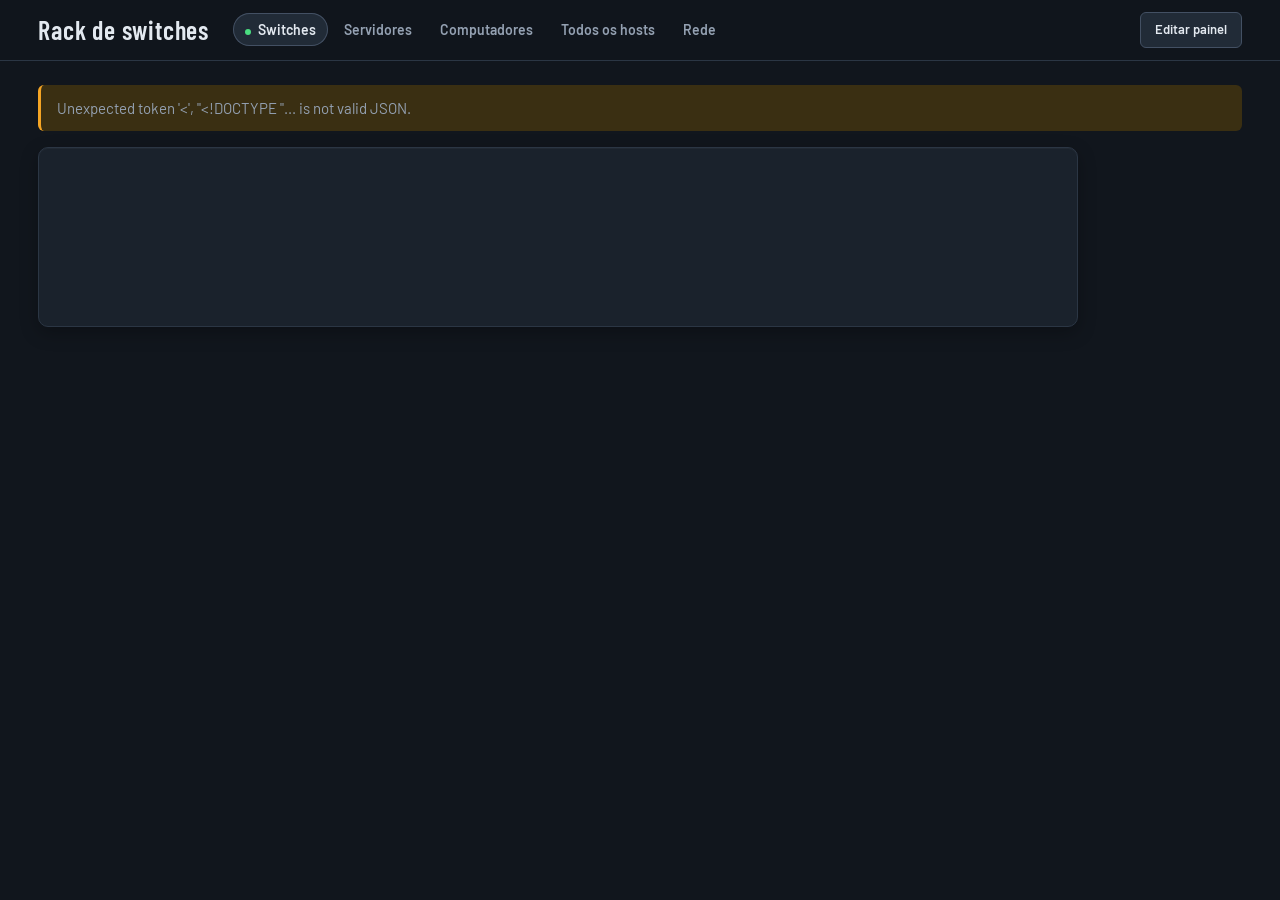
==== commit 109916d4: "Ajuste no Painel de infraestrutura Zabbix" ====
--- a/index.html
+++ b/index.html
@@ -30,8 +30,8 @@
     <a href="/hosts.html?view=workstations">Computadores</a>
     <a href="/hosts.html?view=all">Todos os hosts</a>
     <a href="/rede.html">Rede</a>
-    <a href="/executivo.html">Executivo</a>
-    <a href="/configuracao.html">Configuração</a>
+    <a class="admin-only" href="/executivo.html">Executivo</a>
+    <a class="admin-only" href="/configuracao.html">Configuração</a>
   </nav>
   <span class="summary" id="summary"></span>
   <div class="layout-actions"><span class="updated" id="updated"></span><button class="layout-edit-toggle" id="layout-edit-toggle" type="button" aria-pressed="false">Editar painel</button></div>
@@ -682,5 +682,5 @@
 refresh();
 setInterval(refresh, REFRESH_MS);
 </script>
-</body>
+<script src="/static/admin-nav.js"></script></body>
 </html>
--- a/static/ui.css
+++ b/static/ui.css
@@ -56,6 +56,9 @@
 .nav a:hover { color: var(--text); background: var(--panel); text-decoration: none; }
 .nav a[aria-current="page"] { color: var(--text); background: var(--panel-2); box-shadow: inset 0 0 0 1px var(--edge); }
 .nav a[aria-current="page"]::before { content: ""; display: inline-block; width: 6px; height: 6px; margin-right: 7px; border-radius: 50%; background: var(--ok); vertical-align: middle; }
+/* Itens restritos do menu (Executivo / Configuração): ocultos até 5 cliques em "Atualizado às". */
+.nav a.admin-only { display: none; }
+body.nav-admin-unlocked .nav a.admin-only { display: inline-block; }
 .summary, .updated { color: var(--muted); font-size: 13px; }
 .back-link { font-weight: 600; }
 .banner {
